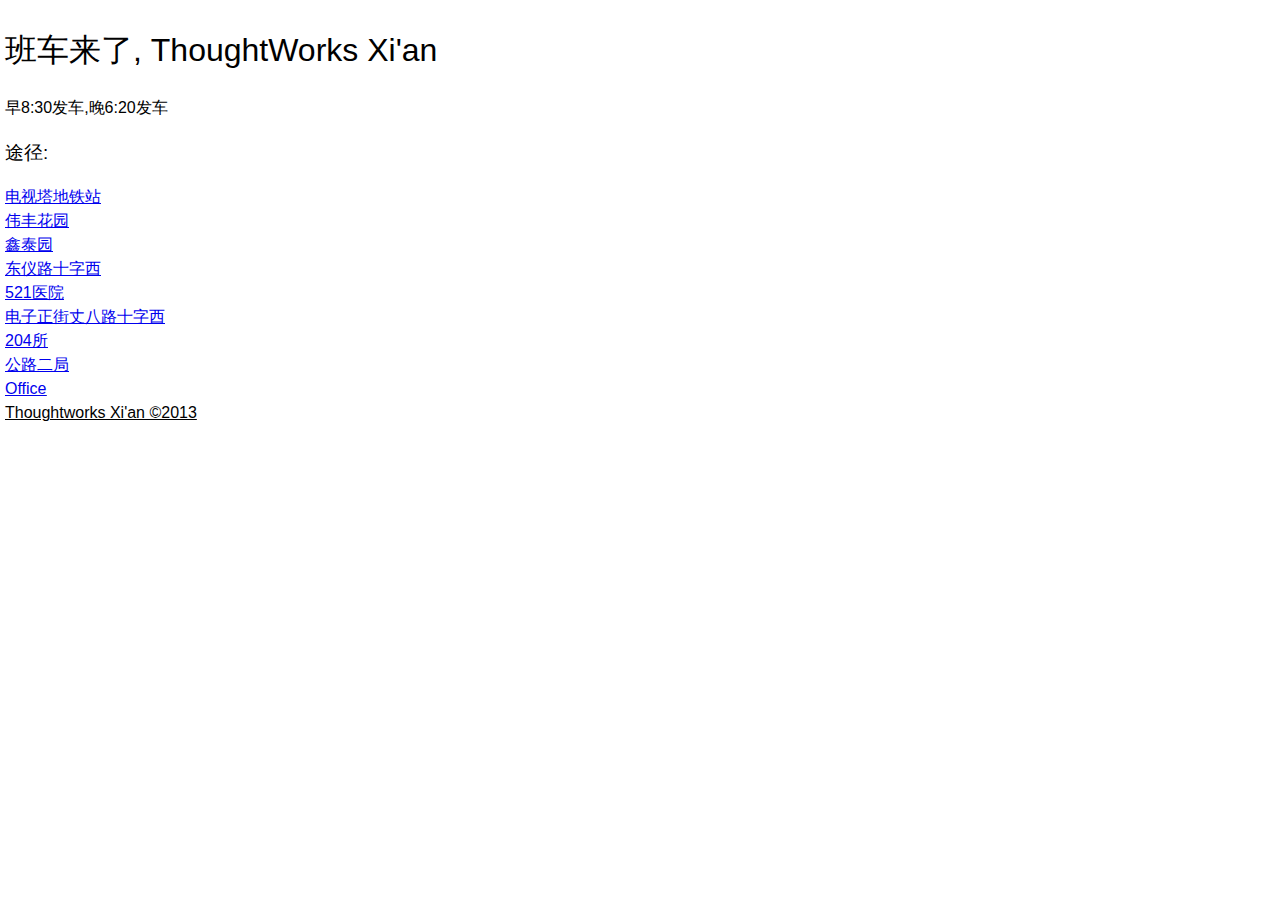
==== index.html @ 7942b9be "基本页面" ====
<!DOCTYPE HTML>
<html>
	<head>
		<meta http-equiv="content-type" content="text/html; charset=utf-8">

		<title>班车来了 - ThoughtWorks Xi'an</title>
		<link rel="stylesheet" href="css/app.css" type="text/css" media="screen" charset="utf-8">
	</head>
	<body>
	<h1>班车来了, ThoughtWorks Xi'an</h1>
	<p>
		早8:30发车,晚6:20发车
	</p>
	<h3>途径:</h3>
	<u>
		<li><a href="#1">电视塔地铁站</a></li>
		<li><a href="#2">伟丰花园</a></li>
		<li><a href="#3">鑫泰园</a></li>
		<li><a href="#4">东仪路十字西</a></li>
		<li><a href="#5">521医院</a></li>
		<li><a href="#6">电子正街丈八路十字西</a></li>
		<li><a href="#7">204所</a></li>
		<li><a href="#8">公路二局</a></li>
		<li><a href="#9">Office</a></li>
	</ul>
	<footer>Thoughtworks Xi'an &copy;2013</footer>
	<script src="js/zepto.min.js" type="text/javascript" charset="utf-8"></script>
	<script src="js/main.js" type="text/javascript" charset="utf-8"></script>
	</body>
</html>
---- css/app.css ----
html, body
{
 margin: 0;
 padding: 0; 
 border: 0;
}

body 
{
 font-family:Arial,  sans-serif;
 line-height:1.5;
 font-size:16px;
 background: #fff;
 padding:5px;
 color: #000;
 word-wrap: break-word;
 -webkit-text-size-adjust: none;
}

h1, h2, h3, h4, h5, h6{ font-weight: normal; }

p img { float: left; margin: 0 10px 5px 0; padding: 0; }

img { border: 0; max-width: 100%; }

table { width:auto; border-collapse: collapse;border-spacing: 0; }
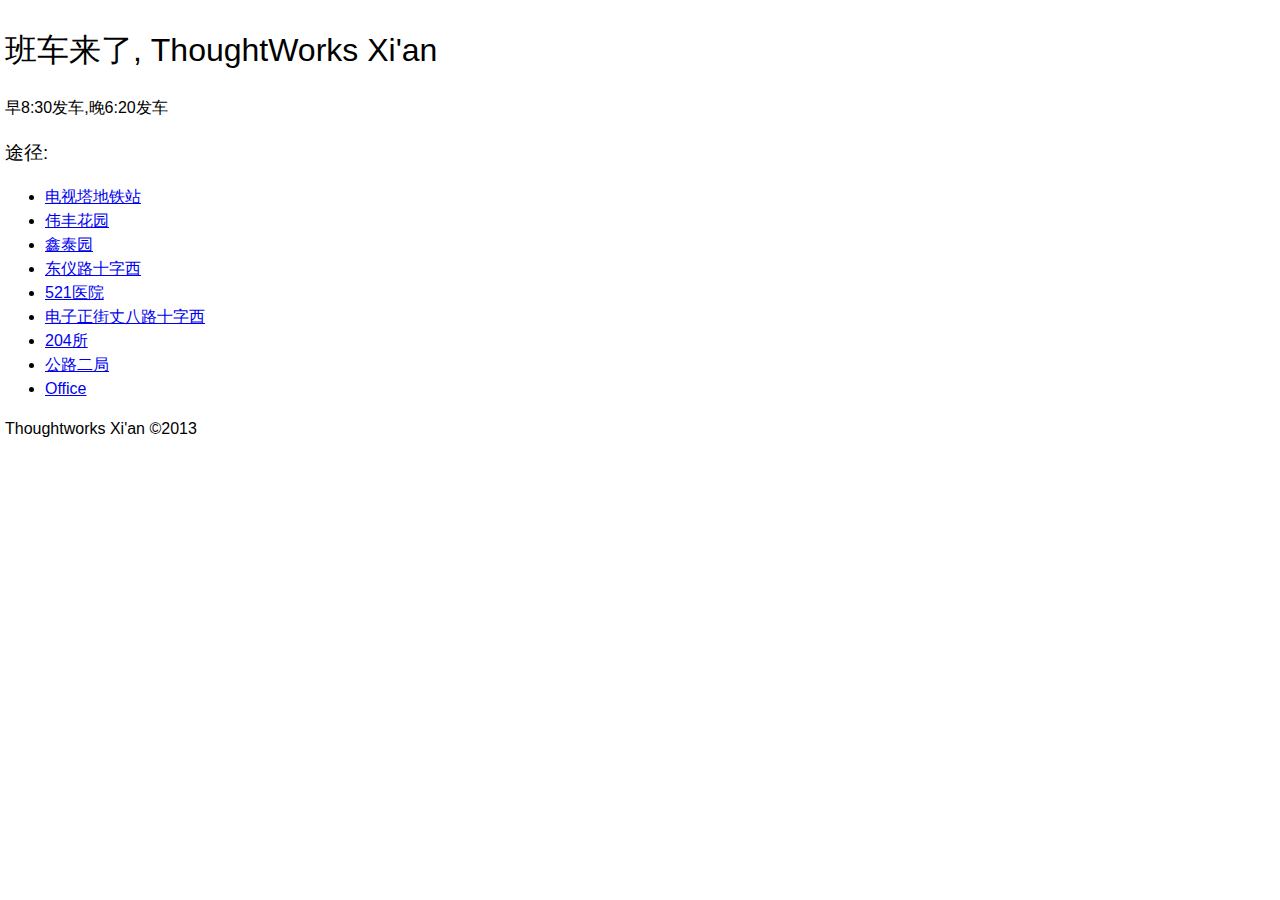
==== commit e969120c: "fix ul bug" ====
--- a/index.html
+++ b/index.html
@@ -12,7 +12,7 @@
 		早8:30发车,晚6:20发车
 	</p>
 	<h3>途径:</h3>
-	<u>
+	<ul>
 		<li><a href="#1">电视塔地铁站</a></li>
 		<li><a href="#2">伟丰花园</a></li>
 		<li><a href="#3">鑫泰园</a></li>
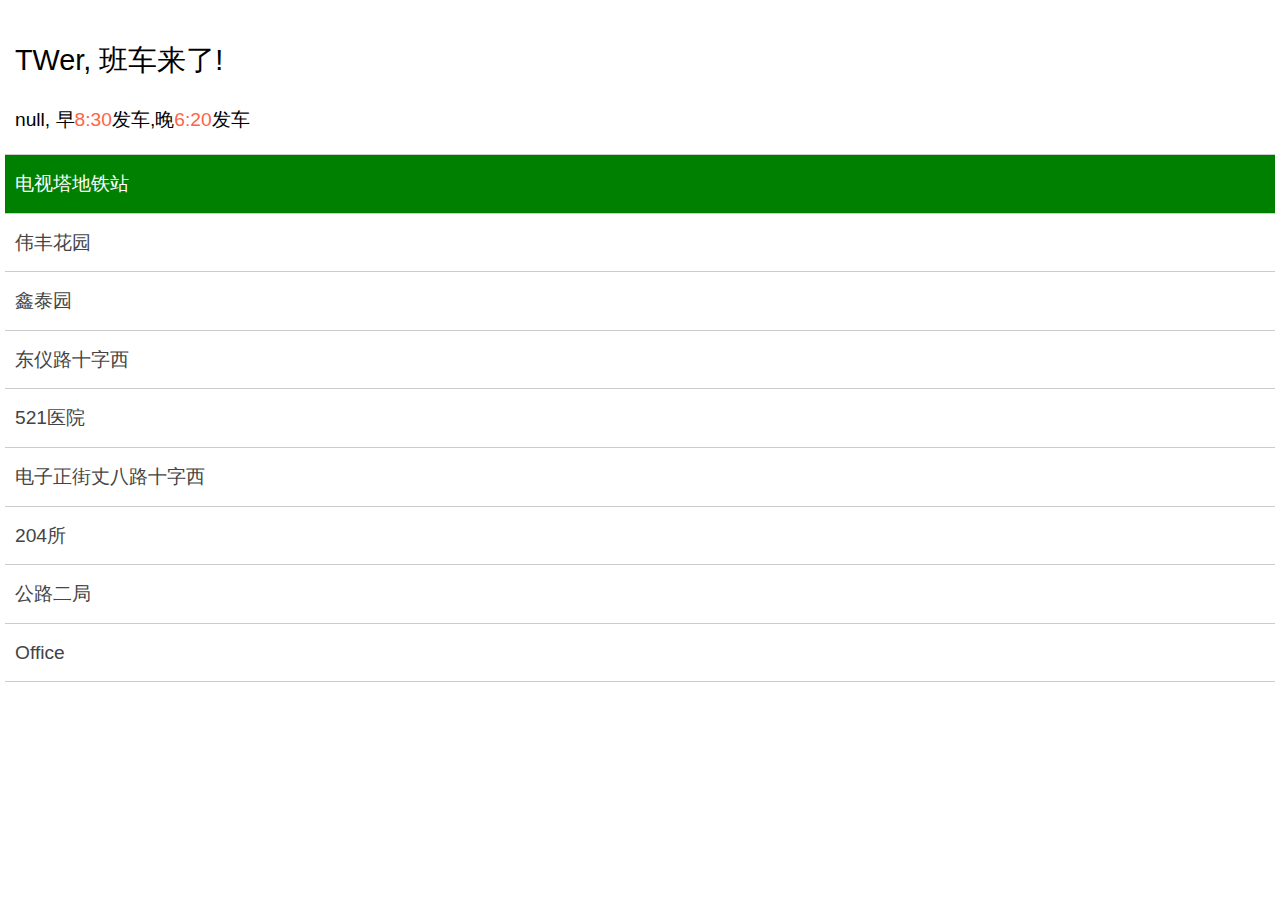
==== commit b1f1eaf9: "实现开车feature" ====
--- a/index.html
+++ b/index.html
@@ -4,27 +4,35 @@
 		<meta http-equiv="content-type" content="text/html; charset=utf-8">
 
 		<title>班车来了 - ThoughtWorks Xi'an</title>
+		<meta name="viewport" content="width=device-width, initial-scale=1">
 		<link rel="stylesheet" href="css/app.css" type="text/css" media="screen" charset="utf-8">
 	</head>
 	<body>
-	<h1>班车来了, ThoughtWorks Xi'an</h1>
-	<p>
-		早8:30发车,晚6:20发车
-	</p>
-	<h3>途径:</h3>
-	<ul>
-		<li><a href="#1">电视塔地铁站</a></li>
-		<li><a href="#2">伟丰花园</a></li>
-		<li><a href="#3">鑫泰园</a></li>
-		<li><a href="#4">东仪路十字西</a></li>
-		<li><a href="#5">521医院</a></li>
-		<li><a href="#6">电子正街丈八路十字西</a></li>
-		<li><a href="#7">204所</a></li>
-		<li><a href="#8">公路二局</a></li>
-		<li><a href="#9">Office</a></li>
-	</ul>
-	<footer>Thoughtworks Xi'an &copy;2013</footer>
+	<div id="main">
+		<header>
+		<h2 id="header">TWer, 班车来了!</h2>
+		<p id="notice">
+			<span id="username"></span>
+			早<span class='red'>8:30</span>发车,晚<span class='red'>6:20</span>发车
+		</p>
+		</header>
+		<ul id="stations">
+			<li class='station-now'>
+			<a href="#1">电视塔地铁站</a>
+			</li>
+			<li><a href="#2">伟丰花园</a></li>
+			<li><a href="#3">鑫泰园</a></li>
+			<li><a href="#4">东仪路十字西</a></li>
+			<li><a href="#5">521医院</a></li>
+			<li><a href="#6">电子正街丈八路十字西</a></li>
+			<li><a href="#7">204所</a></li>
+			<li><a href="#8">公路二局</a></li>
+			<li><a href="#9">Office</a></li>
+		</ul>
+		<div class='clear'></div>
+	</div>
 	<script src="js/zepto.min.js" type="text/javascript" charset="utf-8"></script>
-	<script src="js/main.js" type="text/javascript" charset="utf-8"></script>
+	<script type='text/javascript' src='https://cdn.firebase.com/v0/firebase.js'></script>
+	<script src="js/app.js" type="text/javascript" charset="utf-8"></script>
 	</body>
 </html>
--- a/css/app.css
+++ b/css/app.css
@@ -9,7 +9,7 @@
 {
  font-family:Arial,  sans-serif;
  line-height:1.5;
- font-size:16px;
+ font-size: 1.2em;
  background: #fff;
  padding:5px;
  color: #000;
@@ -24,3 +24,93 @@
 img { border: 0; max-width: 100%; }
 
 table { width:auto; border-collapse: collapse;border-spacing: 0; }
+
+#main {
+	padding: 10px 0px;
+}
+
+header {
+	padding: 0px 10px;
+}
+
+ul#stations {
+	margin: 0px;	
+	padding: 0px;
+	border-top: solid 1px #ccc;
+}
+
+ul#stations li {
+	list-style: none;	
+	margin: 0px;
+	padding: 0px;
+	border-bottom: solid 1px #ccc;
+}
+
+li a {
+	display: block;	
+	line-height: 3em;
+	padding-left: 10px;
+	text-decoration: none;
+	color: #444;
+}
+
+.red {
+	color: #ff6347;
+}
+
+.cell-right {
+	width: 120px;
+	float: right;
+}
+
+
+ul#stations li .cell-right a {
+	margin-top: 1px;
+	display: block;
+	background-color: #ff4500;
+	text-align: center;
+}
+
+
+.buttons {
+	display: none;
+	height: 2em;
+	text-align: center;
+}
+.buttons button {
+	width: 48%;
+	color: #fff;
+	text-align: center;
+	border: none;
+	height: 36px;
+	font-size: 16px;
+}
+button.start {
+	background-color:#ff4500;
+}
+
+button.stop {
+	background-color:#2E8B57;
+}
+
+
+.station-now {
+	background-color: #008000;
+}
+
+.station-now a {
+	color: #fff;
+}
+
+.station-next {
+	background-color: #98FB98;
+}
+
+.station-next a {
+	color: #fff;
+}
+
+
+.station-passed a {
+	color: #ccc;	
+}
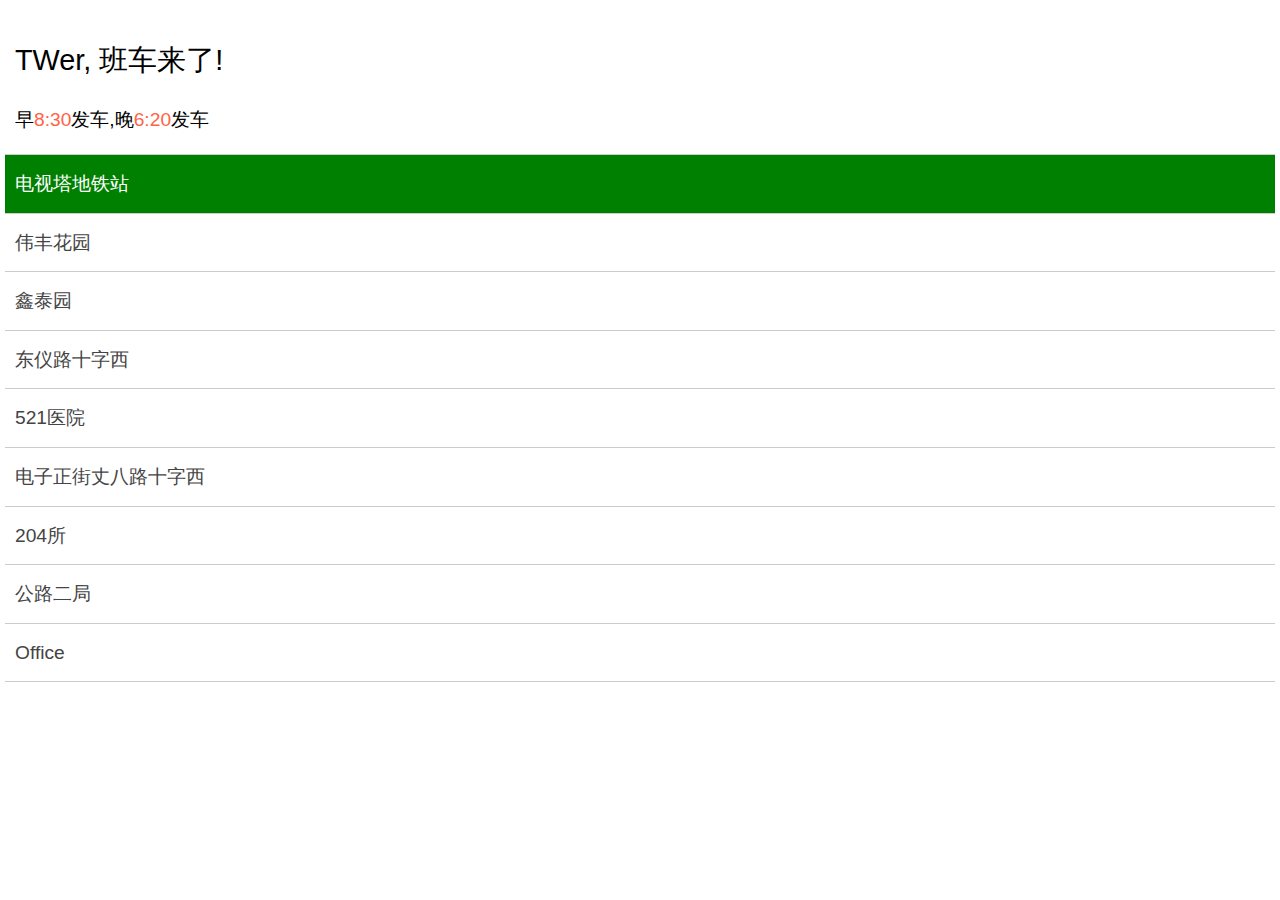
==== commit c7cf9d6d: "修改当前站点的判断规则" ====
--- a/index.html
+++ b/index.html
@@ -17,17 +17,17 @@
 		</p>
 		</header>
 		<ul id="stations">
-			<li class='station-now'>
+			<li id="1" class='station-now'>
 			<a href="#1">电视塔地铁站</a>
 			</li>
-			<li><a href="#2">伟丰花园</a></li>
-			<li><a href="#3">鑫泰园</a></li>
-			<li><a href="#4">东仪路十字西</a></li>
-			<li><a href="#5">521医院</a></li>
-			<li><a href="#6">电子正街丈八路十字西</a></li>
-			<li><a href="#7">204所</a></li>
-			<li><a href="#8">公路二局</a></li>
-			<li><a href="#9">Office</a></li>
+			<li id="2" ><a href="#2">伟丰花园</a></li>
+			<li id="3" ><a href="#3">鑫泰园</a></li>
+			<li id="4" ><a href="#4">东仪路十字西</a></li>
+			<li id="5" ><a href="#5">521医院</a></li>
+			<li id="6" ><a href="#6">电子正街丈八路十字西</a></li>
+			<li id="7" ><a href="#7">204所</a></li>
+			<li id="8" ><a href="#8">公路二局</a></li>
+			<li id="9" ><a href="#9">Office</a></li>
 		</ul>
 		<div class='clear'></div>
 	</div>
